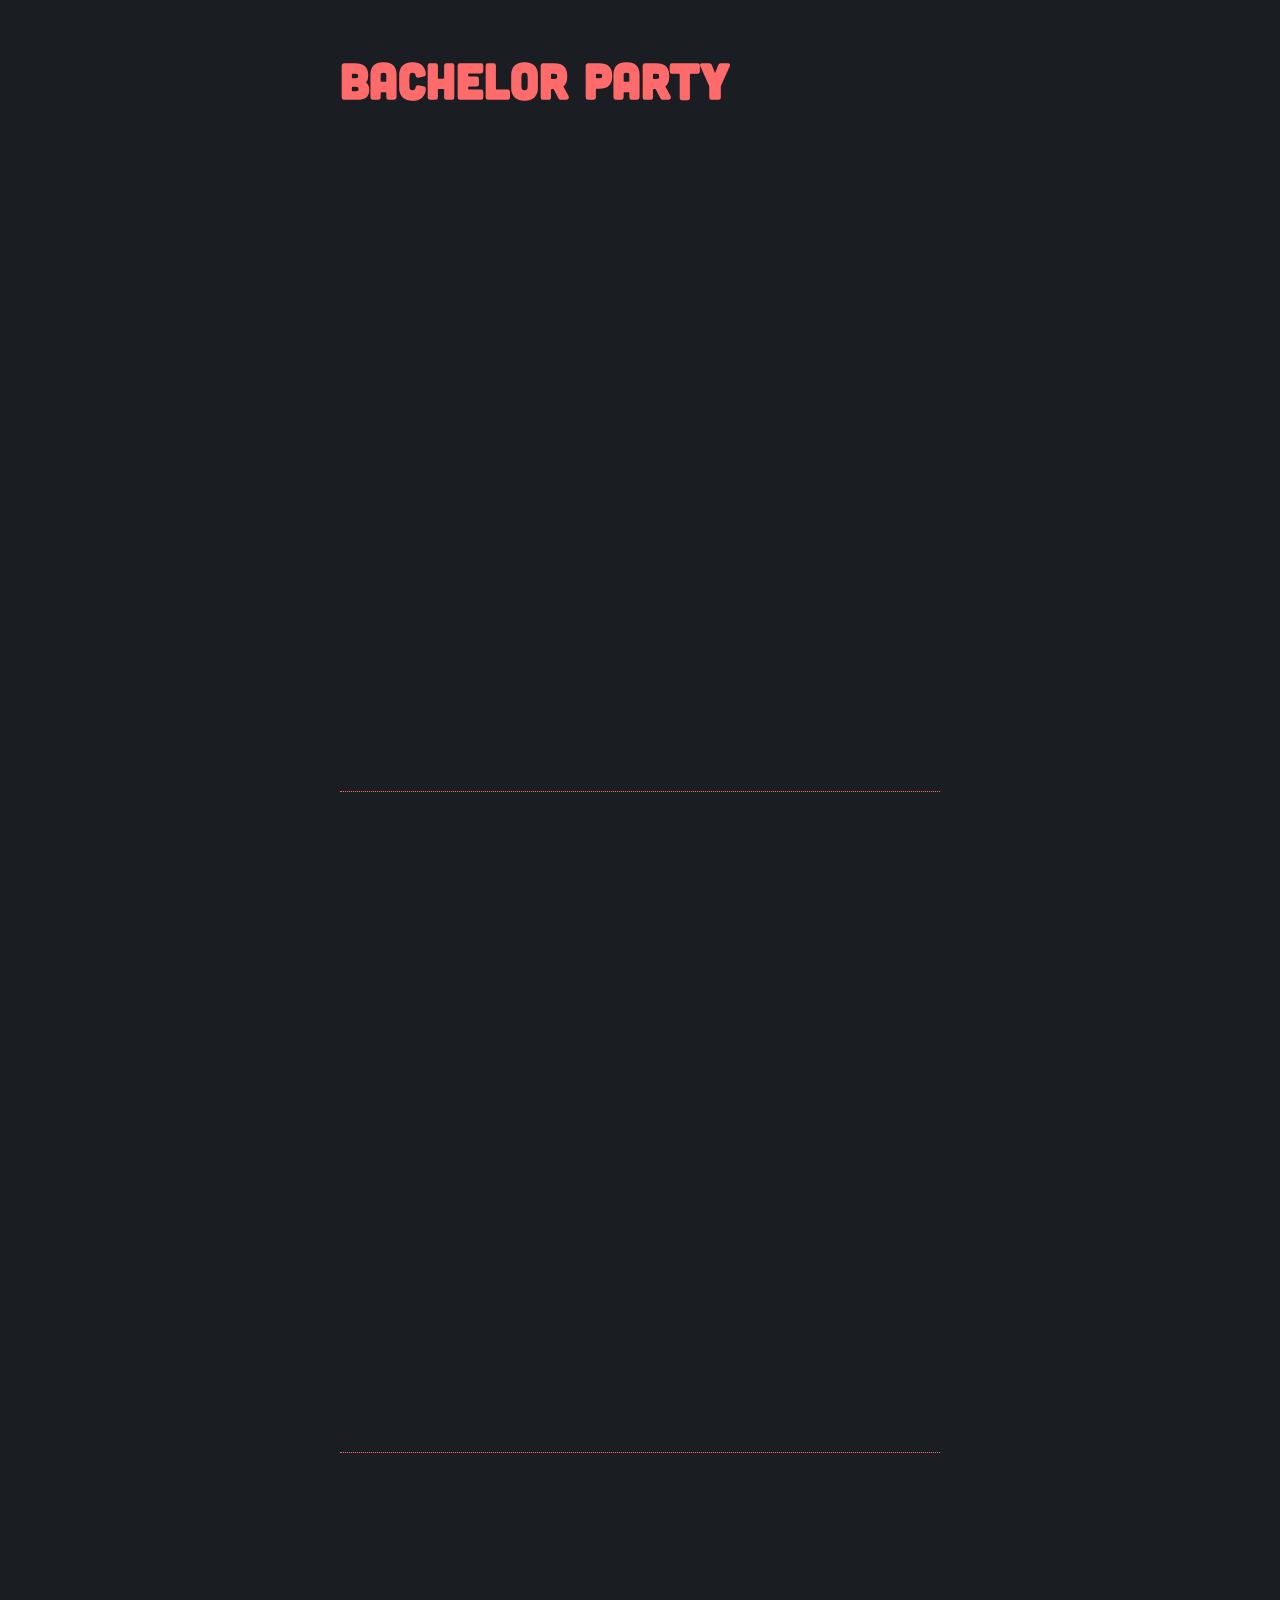
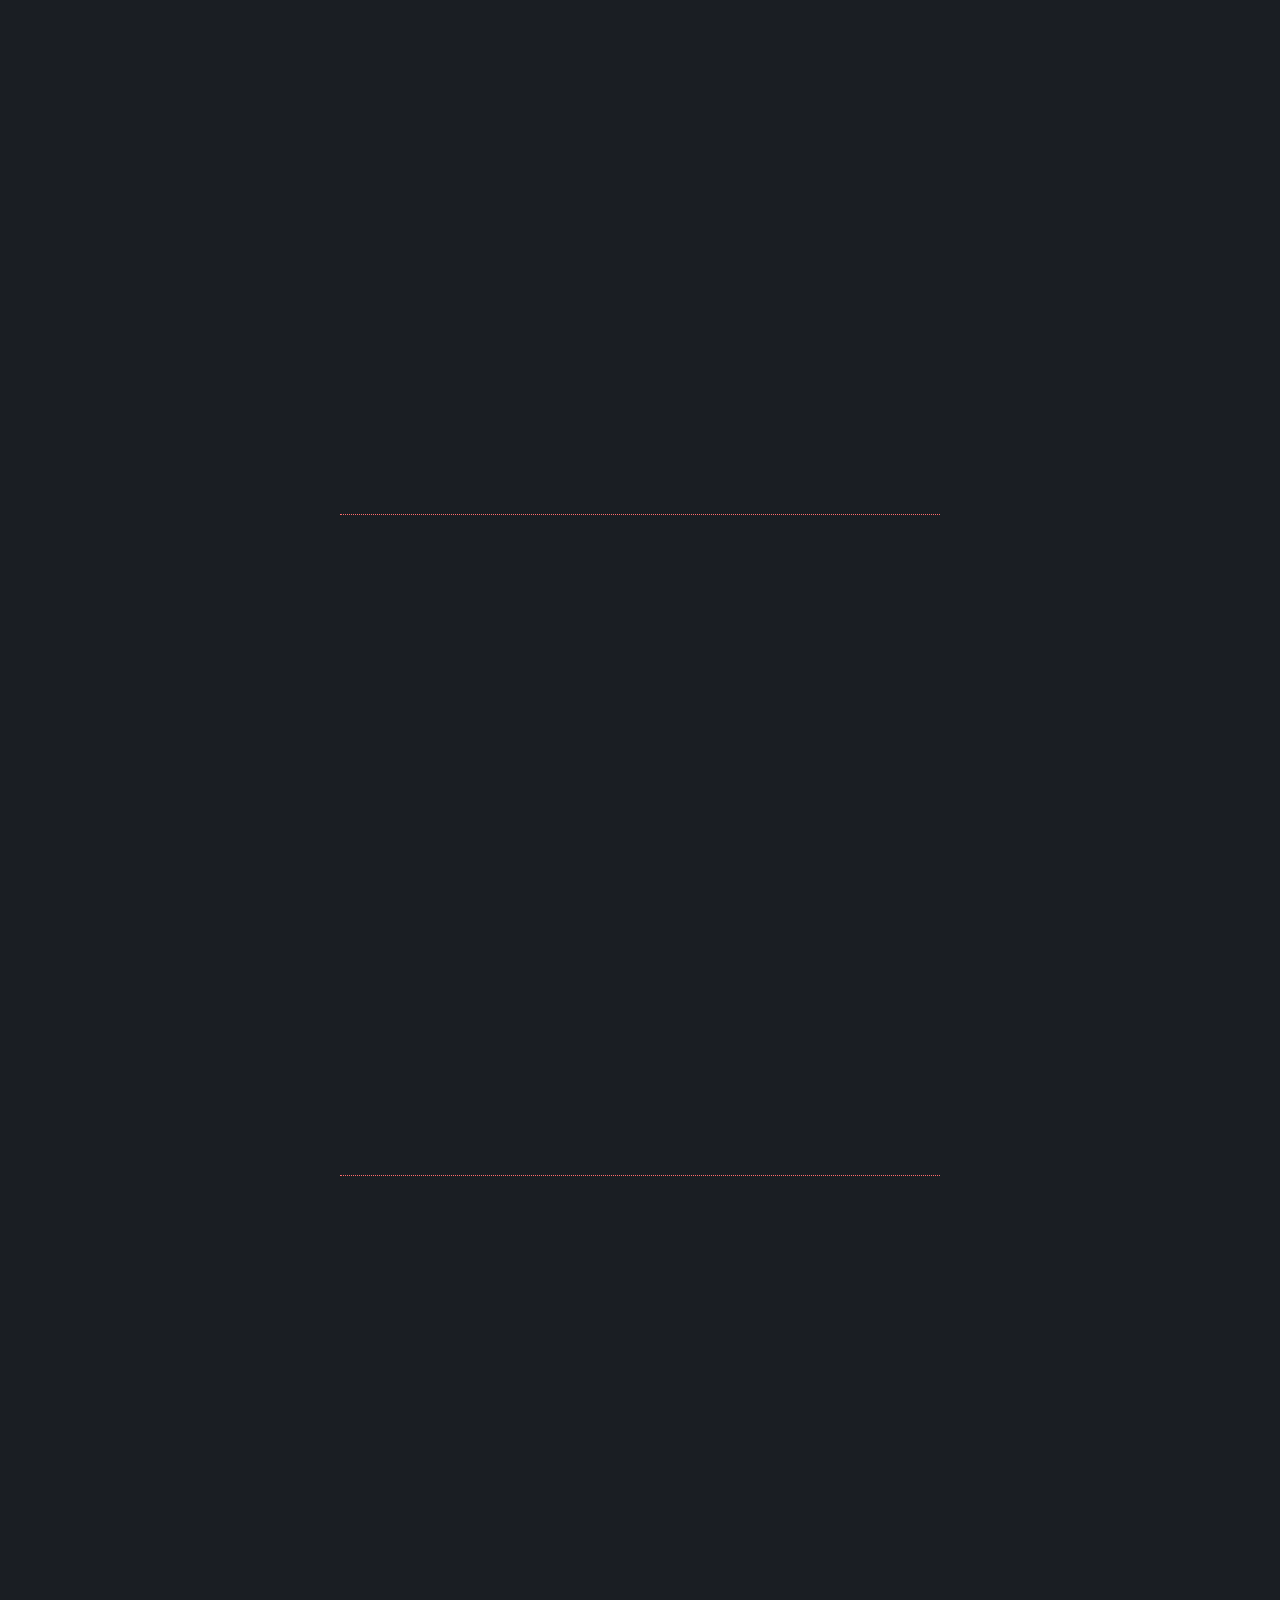
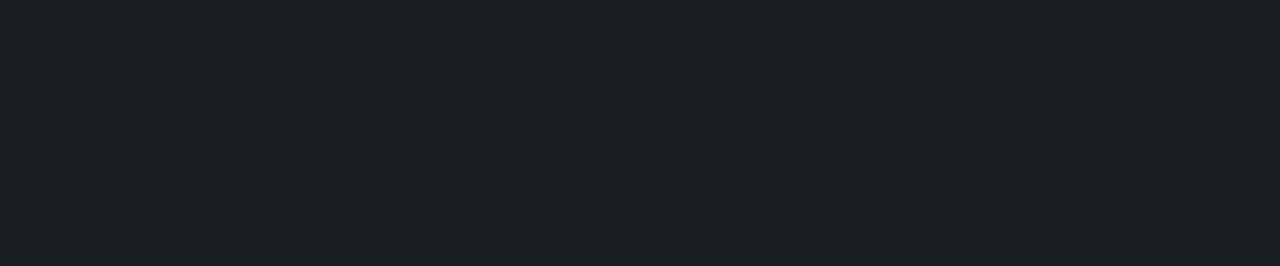
==== vine.html @ 9487181d "Back to simple style. Fix responsive rule for iframes." ====
<!doctype html>
<!--[if lt IE 7]><html class="no-js lt-ie9 lt-ie8 lt-ie7" lang="en"> <![endif]-->
<!--[if (IE 7)&!(IEMobile)]><html class="no-js lt-ie9 lt-ie8" lang="en"><![endif]-->
<!--[if (IE 8)&!(IEMobile)]><html class="no-js lt-ie9" lang="en"><![endif]-->
<!--[if gt IE 8]><!--> <html class="no-js" lang="en"><!--<![endif]-->
<head>
	<meta charset="utf-8">
	<meta name="viewport" content="width=device-width, initial-scale=1.0">
	<!--meta http-equiv="Cache-control" content="public"-->
	<meta name="description" content="Lizzy Horsley and Christian Boyle are getting married on Saturday, June 15, at 6:00pm in Kansas City.">
	<meta name="author" content="christianboyle.com">
	<meta name="HandheldFriendly" content="True">
	<meta name="MobileOptimized" content="320">
	<meta http-equiv="cleartype" content="on">
	<meta name="apple-mobile-web-app-title" content="Lizzy&Chris">
	<title>6.15.2013 &bull; Lizzy and Chris</title>
	<!--link rel="stylesheet" href="//cloud.webtype.com/css/0a8e887b-898c-4e4d-9d59-59fba851924e.css"-->
	<link rel="stylesheet" href="stylesheets/screen.css"/>   
	<link rel="shortcut icon" href="favicon.ico">
	<link rel="apple-touch-icon-precomposed" href="apple-touch-icon-precomposed.png">
	<link rel="apple-touch-icon-precomposed" sizes="72x72" href="apple-touch-icon-72x72-precomposed.png">
	<link rel="apple-touch-icon-precomposed" sizes="114x114" href="apple-touch-icon-114x114-precomposed.png">
	<link rel="apple-touch-icon-precomposed" sizes="144x144" href="apple-touch-icon-144x144-precomposed.png">
	<script async src="//platform.vine.co/static/scripts/embed.js" charset="utf-8"></script>
	<script type="text/javascript">
    (function(c,a){window.mixpanel=a;var b,d,h,e;b=c.createElement("script");
    b.type="text/javascript";b.async=!0;b.src=("https:"===c.location.protocol?"https:":"http:")+
    '//cdn.mxpnl.com/libs/mixpanel-2.2.min.js';d=c.getElementsByTagName("script")[0];
    d.parentNode.insertBefore(b,d);a._i=[];a.init=function(b,c,f){function d(a,b){
    var c=b.split(".");2==c.length&&(a=a[c[0]],b=c[1]);a[b]=function(){a.push([b].concat(
    Array.prototype.slice.call(arguments,0)))}}var g=a;"undefined"!==typeof f?g=a[f]=[]:
    f="mixpanel";g.people=g.people||[];h=['disable','track','track_pageview','track_links',
    'track_forms','register','register_once','unregister','identify','alias','name_tag',
    'set_config','people.set','people.increment','people.track_charge','people.append'];
    for(e=0;e<h.length;e++)d(g,h[e]);a._i.push([b,c,f])};a.__SV=1.2;})(document,window.mixpanel||[]);
    mixpanel.init("37cb4bbe9cc8b8424cb7b3e36ac94dea");
    </script>
</head>
<body>
	<article class="wrap vine">           
		<h1>Bachelor Party</h1>
		<ul>
			<li>
				<iframe class="vine-embed" src="https://vine.co/v/b37aO25aPEZ/embed/simple" width="600" height="600" frameborder="0"></iframe>
			</li>
			<li>
                                <iframe class="vine-embed" src="https://vine.co/v/b37WaBHDXrn/embed/simple" width="600" height="600" frameborder="0"></iframe>
			</li>
                        <li>
                                <iframe class="vine-embed" src="https://vine.co/v/b377WjEathL/embed/simple" width="600" height="600" frameborder="0"></iframe>
                        </li>
                        <li>
                                <iframe class="vine-embed" src="https://vine.co/v/b3mZAPIJKYP/embed/simple" width="600" height="600" frameborder="0"></iframe>
                        </li>
                        <li>
                                <iframe class="vine-embed" src="https://vine.co/v/b3mZpWqdTpP/embed/simple" width="600" height="600" frameborder="0"></iframe>
                        </li>
		</ul>
	</article>
	<script>
		var _gaq=[["_setAccount","UA-38549044-1"],["_trackPageview"]];
		(function(d,t){var g=d.createElement(t),s=d.getElementsByTagName(t)[0];g.async=1;
		g.src=("https:"==location.protocol?"//ssl":"//www")+".google-analytics.com/ga.js";
		s.parentNode.insertBefore(g,s)}(document,"script"));
	</script>
</body>
</html>
---- stylesheets/screen.css ----
/* Welcome to Compass.
 * In this file you should write your main styles. (or centralize your imports)
 * Import this file using the following HTML or equivalent:
 * <link href="/stylesheets/screen.css" media="screen, projection" rel="stylesheet" type="text/css" /> */
/* imports */
/* includes */
article,
aside,
details,
figcaption,
figure,
footer,
header,
hgroup,
nav,
section,
summary {
  display: block;
}

audio,
canvas,
video {
  display: inline-block;
}

audio:not([controls]) {
  display: none;
  height: 0;
}

[hidden] {
  display: none;
}

html {
  font-family: sans-serif;
  -webkit-text-size-adjust: 100%;
  -ms-text-size-adjust: 100%;
}

html,
button,
input,
select,
textarea {
  font-family: sans-serif;
}

body {
  margin: 0;
}

a:focus {
  outline: thin dotted;
}
a:hover, a:active {
  outline: 0;
}

h1 {
  font-size: 2em;
}

abbr[title] {
  border-bottom: 1px dotted;
}

b,
strong {
  font-weight: bold;
}

dfn {
  font-style: italic;
}

mark {
  background: #ff0;
  color: #000;
}

code,
kbd,
pre,
samp {
  font-family: monospace, serif;
  font-size: 1em;
}

pre {
  white-space: pre;
  white-space: pre-wrap;
  word-wrap: break-word;
}

q {
  quotes: "\201C" "\201D" "\2018" "\2019";
}

small {
  font-size: 75%;
}

sub,
sup {
  font-size: 75%;
  line-height: 0;
  position: relative;
  vertical-align: baseline;
}

sup {
  top: -0.5em;
}

sub {
  bottom: -0.25em;
}

img {
  border: 0;
}

svg:not(:root) {
  overflow: hidden;
}

figure {
  margin: 0;
}

fieldset {
  border: 1px solid #c0c0c0;
  margin: 0 2px;
  padding: 0.35em 0.625em 0.75em;
}

legend {
  border: 0;
  padding: 0;
}

button,
input,
select,
textarea {
  font-family: inherit;
  font-size: 100%;
  margin: 0;
}

button,
input {
  line-height: normal;
}

button,
html input[type="button"],
input[type="reset"],
input[type="submit"] {
  -webkit-appearance: button;
  cursor: pointer;
}

button[disabled],
input[disabled] {
  cursor: default;
}

input[type="checkbox"],
input[type="radio"] {
  box-sizing: border-box;
  padding: 0;
}

input[type="search"] {
  -webkit-appearance: textfield;
  -webkit-box-sizing: content-box;
  -moz-box-sizing: content-box;
  box-sizing: content-box;
}

input[type="search"]::-webkit-search-decoration,
input[type="search"]::-webkit-search-cancel-button {
  -webkit-appearance: none;
}

button::-moz-focus-inner,
input::-moz-focus-inner {
  border: 0;
  padding: 0;
}

textarea {
  overflow: auto;
  vertical-align: top;
}

table {
  border-collapse: collapse;
  border-spacing: 0;
}

@font-face {
  font-family: "mission-scriptregular";
  src: url('../fonts/mission-script-webfont.ttf') format('truetype'), url('../fonts/mission-script-webfont.woff') format('woff'), url('../fonts/mission-script-webfont.svg') format('svg'), url('../fonts/mission-script-webfont.eot') format('embedded-opentype');
}

@font-face {
  font-family: "OpenSansCondensedLight";
  src: url('../fonts/OpenSans-CondLight-webfont.ttf') format('truetype'), url('../fonts/OpenSans-CondLight-webfont.woff') format('woff'), url('../fonts/OpenSans-CondLight-webfont.svg') format('svg'), url('../fonts/OpenSans-CondLight-webfont.eot') format('embedded-opentype');
}

@font-face {
  font-family: "OpenSansCondensedBold";
  src: url('../fonts/OpenSans-CondBold-webfont.ttf') format('truetype'), url('../fonts/OpenSans-CondBold-webfont.woff') format('woff'), url('../fonts/OpenSans-CondBold-webfont.svg') format('svg'), url('../fonts/OpenSans-CondBold-webfont.eot') format('embedded-opentype');
}

@font-face {
  font-family: "wisdom_script_airegular";
  src: url('../fonts/wisdom_script-webfont.ttf') format('truetype'), url('../fonts/wisdom_script-webfont.woff') format('woff'), url('../fonts/wisdom_script-webfont.svg') format('svg'), url('../fonts/wisdom_script-webfont.eot') format('embedded-opentype');
}

@font-face {
  font-family: "CubanoRegular";
  src: url('../fonts/cubano-regular-webfont.ttf') format('truetype'), url('../fonts/cubano-regular-webfont.woff') format('woff'), url('../fonts/wcubano-regular-webfont.svg') format('svg'), url('../fonts/cubano-regular-webfont.eot') format('embedded-opentype');
}

/* Structure */
body {
  font-size: 100%;
  line-height: 1.6875;
  background-color: #1a1e23;
  color: #ff6b6b;
}

.wrap {
  width: 70%;
  margin: 0 auto;
}

/* Typography */
a {
  color: #ff6b6b;
  background: #1a1e23;
  text-decoration: none;
  padding: 8px 8px 0 8px;
  border-radius: 4px;
  border: 2px solid #ff6b6b;
}

a.addy {
  padding: 8px 8px 0px 4px;
}

a:hover {
  color: #1a1e23;
  background: #ff6b6b;
  padding: 8px 8px 0 8px;
  border-radius: 4px;
  border: 2px solid #ff6b6b;
}

a.addy:hover {
  padding: 8px 8px 0 4px;
}

h1 {
  font-family: 'CubanoRegular';
  font-size: 2.61em;
  line-height: 1.2em;
  margin: 1em 0;
}

p, span {
  font-size: 2em;
  font-family: "OpenSansCondensedLight";
  margin: 1.68em 0;
}

span {
  margin: 0;
}

.rsvp {
  border-top: 2px solid #ff6b6b;
  text-align: center;
  color: #ff6b6b;
  padding: 3em 0;
}

#typeform {
  font-size: 2em;
  font-family: "OpenSansCondensedLight";
  padding: 20px 10px 10px 10px;
  margin: 0 auto;
  border-radius: 4px;
  text-align: center;
  display: inline-block;
  float: none;
  color: #ff6b6b;
  background: #1a1e23;
  text-align: center;
  border: 2px solid #ff6b6b;
}

#typeform:hover {
  background: #ff6b6b;
  color: #1a1e23;
}

.section_exit,
.section_signature {
  color: #ff6b6b;
  position: relative;
  display: block;
}

.section_exit {
  font-family: "OpenSansCondensedLight";
  margin: .5em 0 0;
}

.section_signature {
  padding: 0 0 1em;
  font-family: "wisdom_script_airegular";
}

iframe {
	max-width: 100%;
}

.vine ul {
	padding: 0;
}

.vine ul li {
	list-style: none;
	padding: 0 0 20px;
	margin: 0 0 30px;
	border-bottom: 1px dotted #ff6b6b;
}

.vine ul li:last-child {
	border: none;
}

/* Media queries */
@media only screen and (min-width: 1100px) {
  body {
    font-size: 120%;
  }

  .wrap {
    max-width: 770px;
  }

  .wrap.vine {
	max-width: 600px;
  }
}
@media only screen and (max-width: 800px) {
  body {
    font-size: 100%;
  }
}
@media only screen and (max-width: 400px) {
  body {
    font-size: 90%;
  }

  h1 {
    font-size: 3em;
  }

  .wrap {
    width: 90%;
  }
}
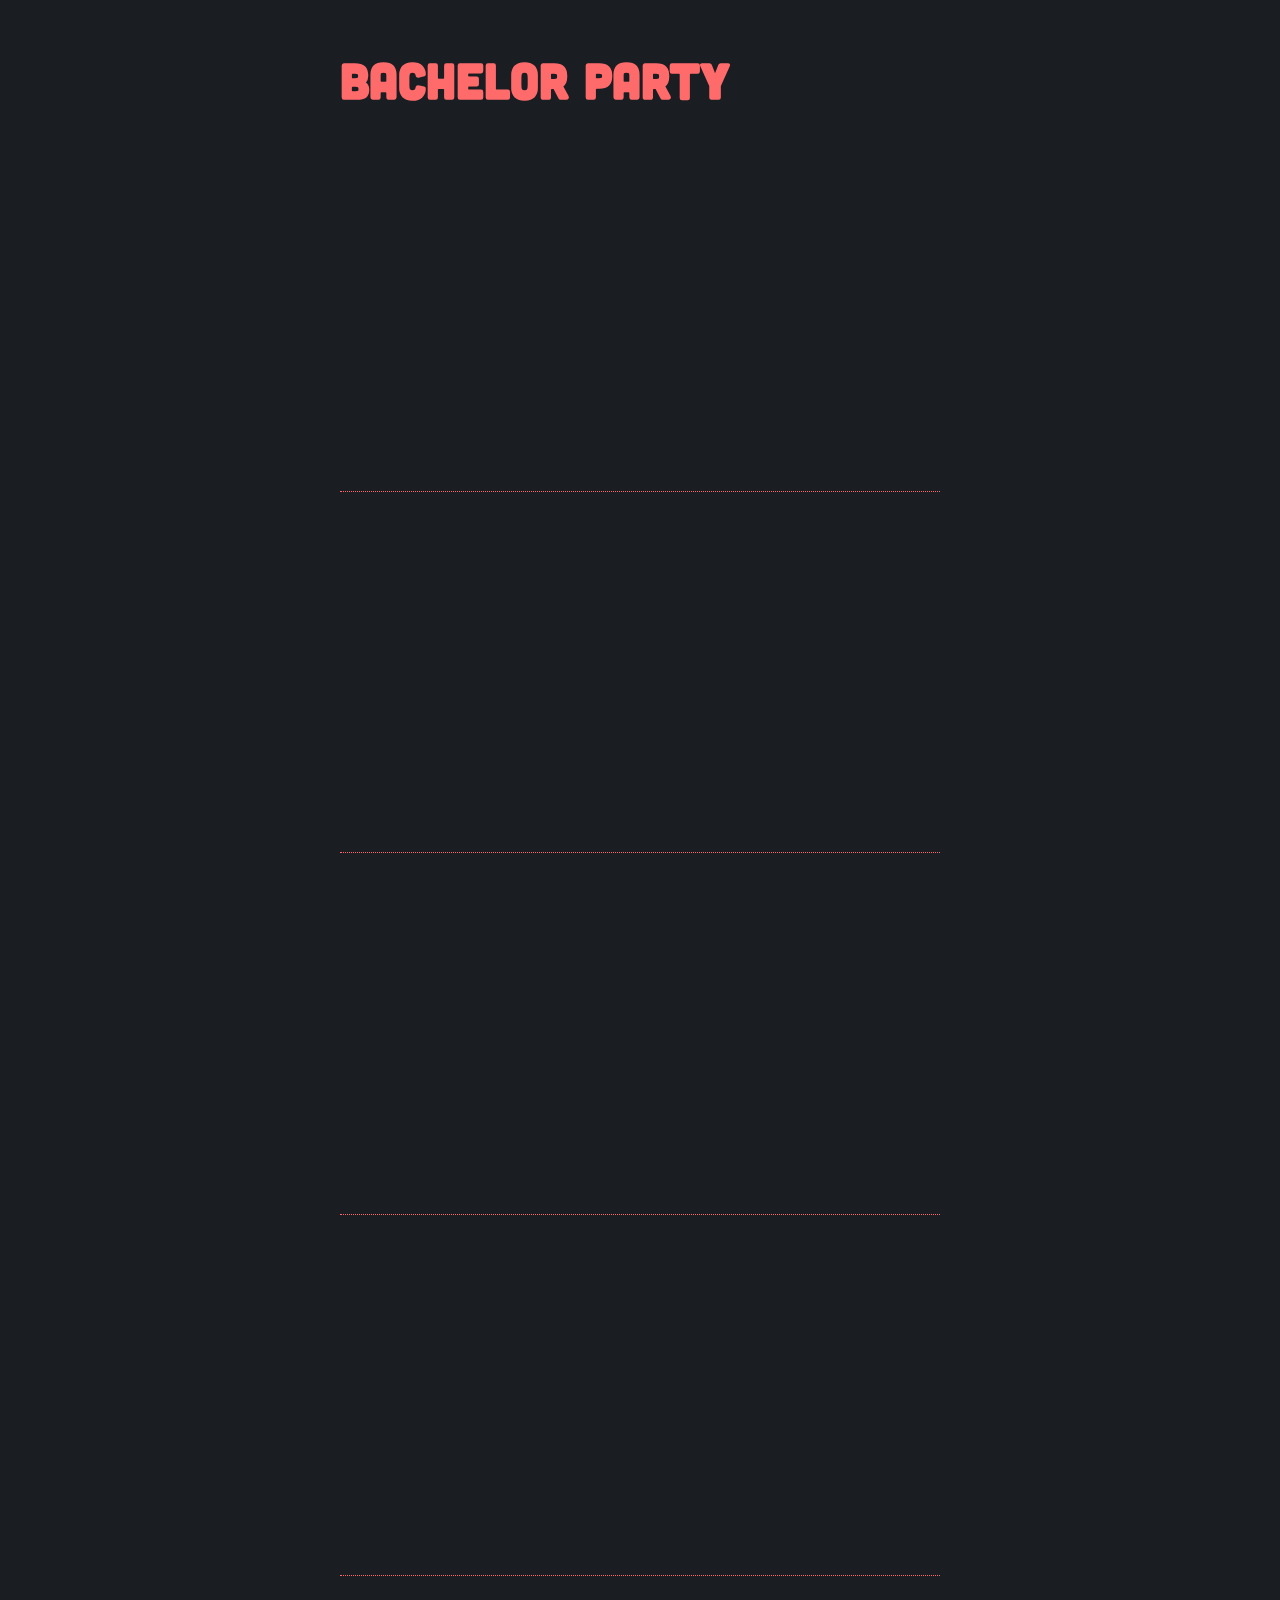
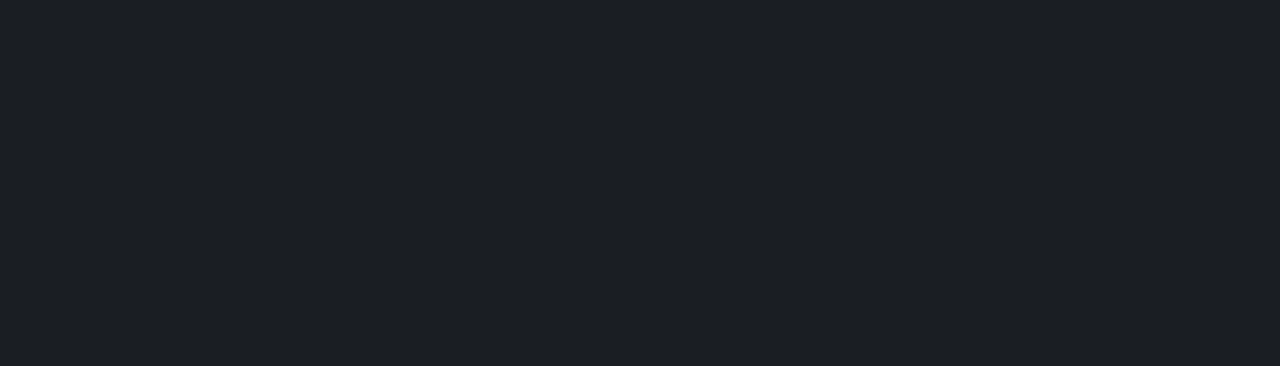
==== commit 3ac0e66f: "Test CSS iframe fix." ====
--- a/vine.html
+++ b/vine.html
@@ -63,6 +63,6 @@
 		g.src=("https:"==location.protocol?"//ssl":"//www")+".google-analytics.com/ga.js";
 		s.parentNode.insertBefore(g,s)}(document,"script"));
 	</script>
-</body>
+ </body>
 </html>
 
--- a/stylesheets/screen.css
+++ b/stylesheets/screen.css
@@ -329,6 +329,8 @@
 
 iframe {
 	max-width: 100%;
+	height: 100%;
+	min-height: 300px;
 }
 
 .vine ul {
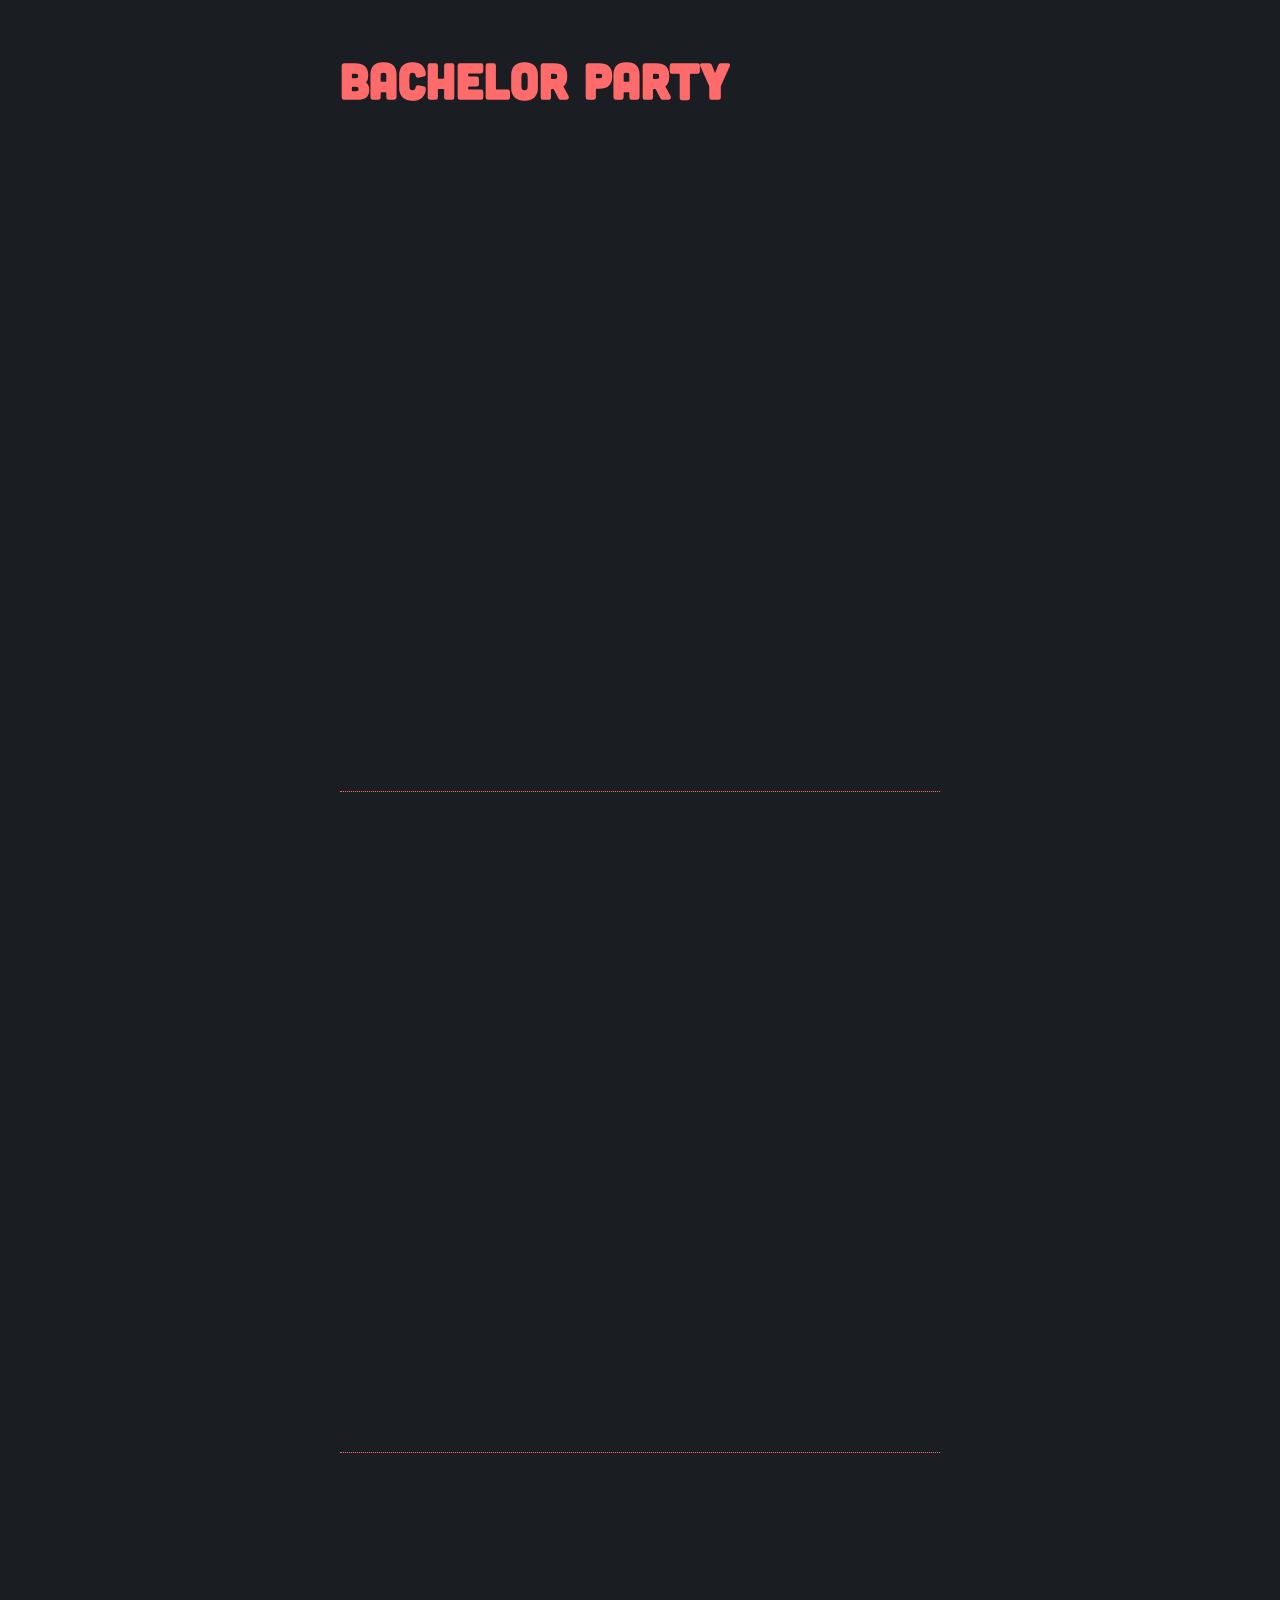
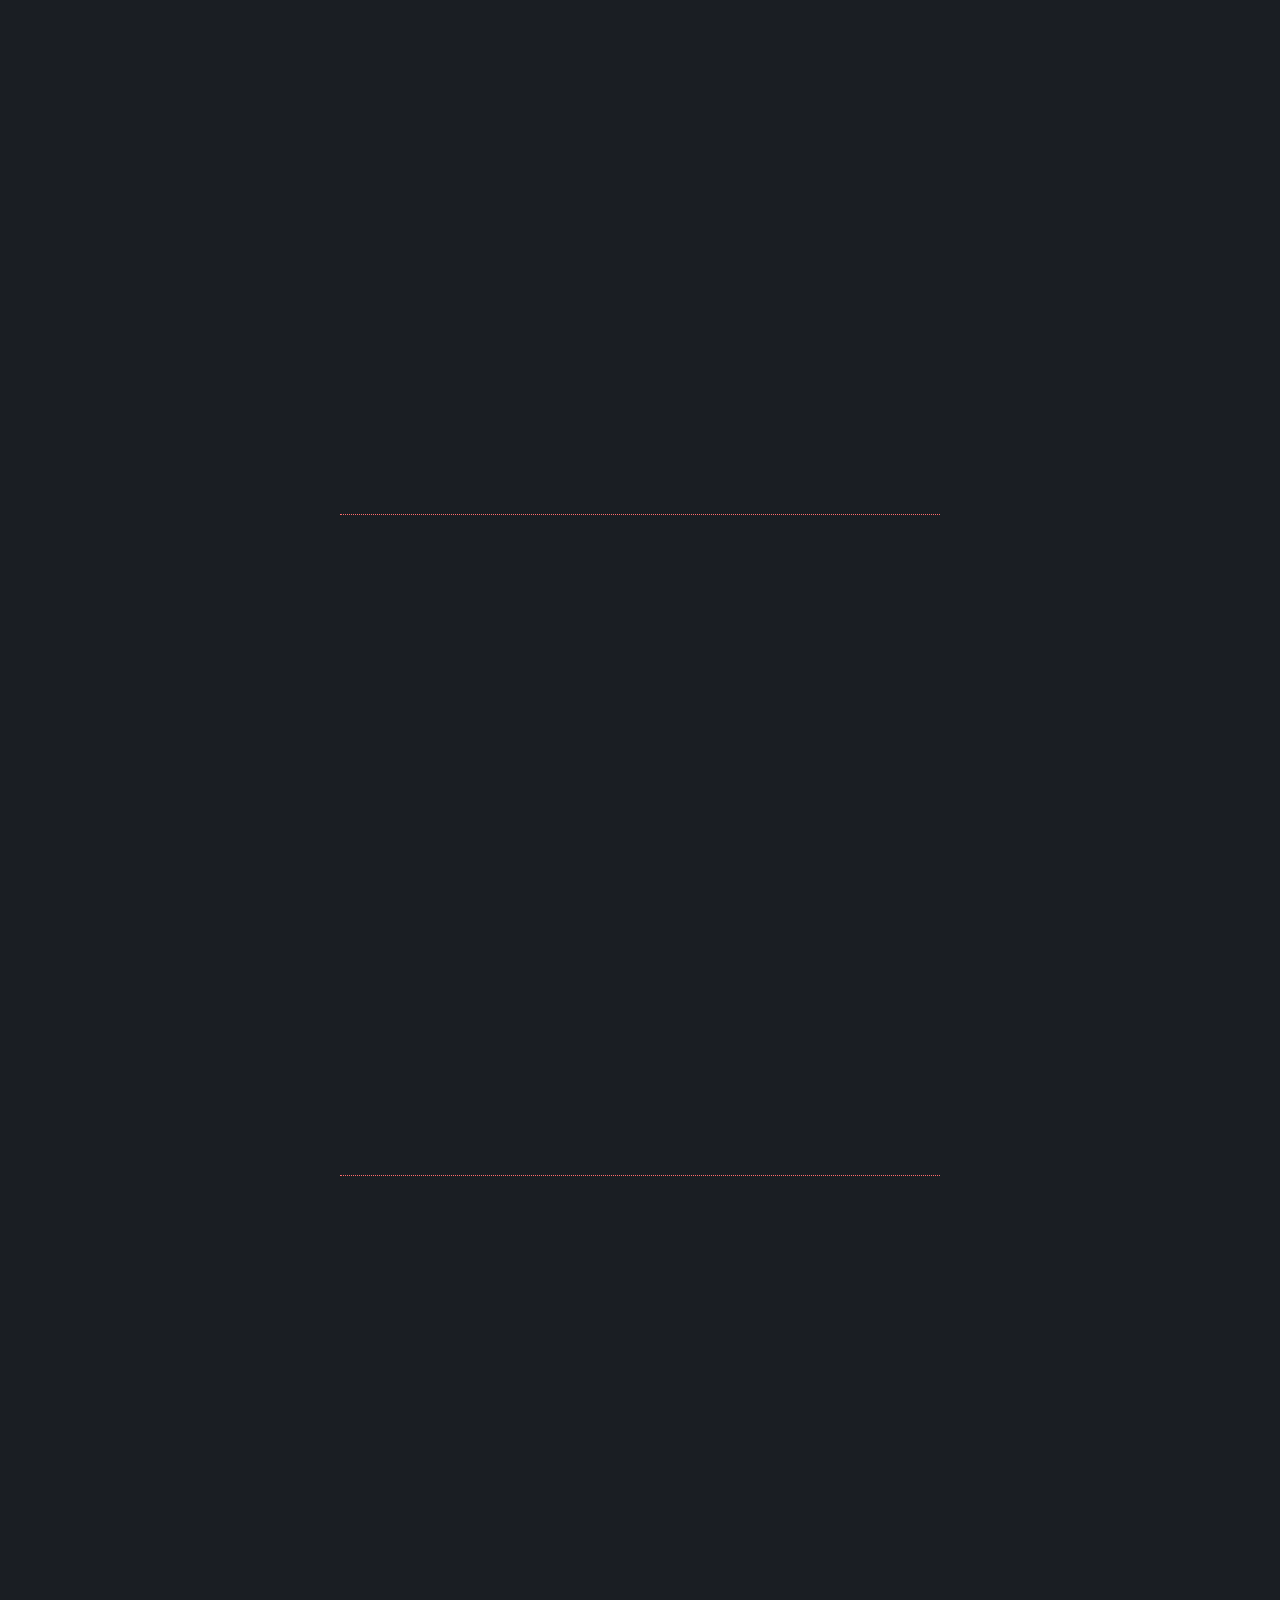
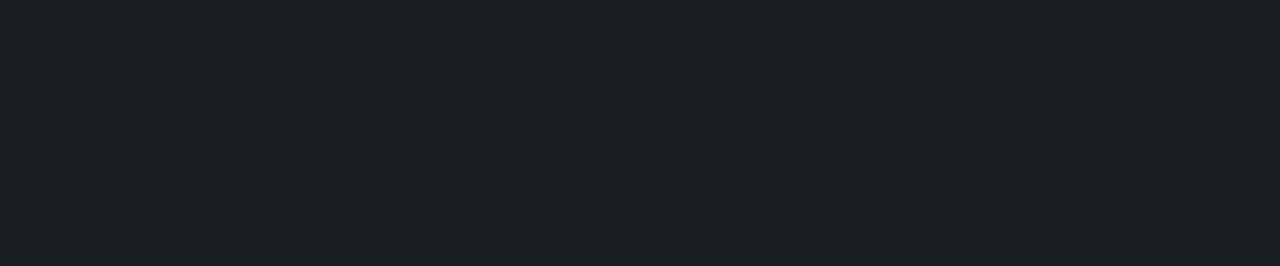
==== commit bcc9c152: "Back to jQuery fix." ====
--- a/vine.html
+++ b/vine.html
@@ -63,6 +63,8 @@
 		g.src=("https:"==location.protocol?"//ssl":"//www")+".google-analytics.com/ga.js";
 		s.parentNode.insertBefore(g,s)}(document,"script"));
 	</script>
+	<script src="//ajax.googleapis.com/ajax/libs/jquery/1.10.2/jquery.min.js"></script>
+	<script src="rwd-iframe.js"></script>
  </body>
 </html>
 
--- a/stylesheets/screen.css
+++ b/stylesheets/screen.css
@@ -329,8 +329,8 @@
 
 iframe {
 	max-width: 100%;
-	height: 100%;
-	min-height: 300px;
+	/*height: 100%;
+	min-height: 300px;*/
 }
 
 .vine ul {
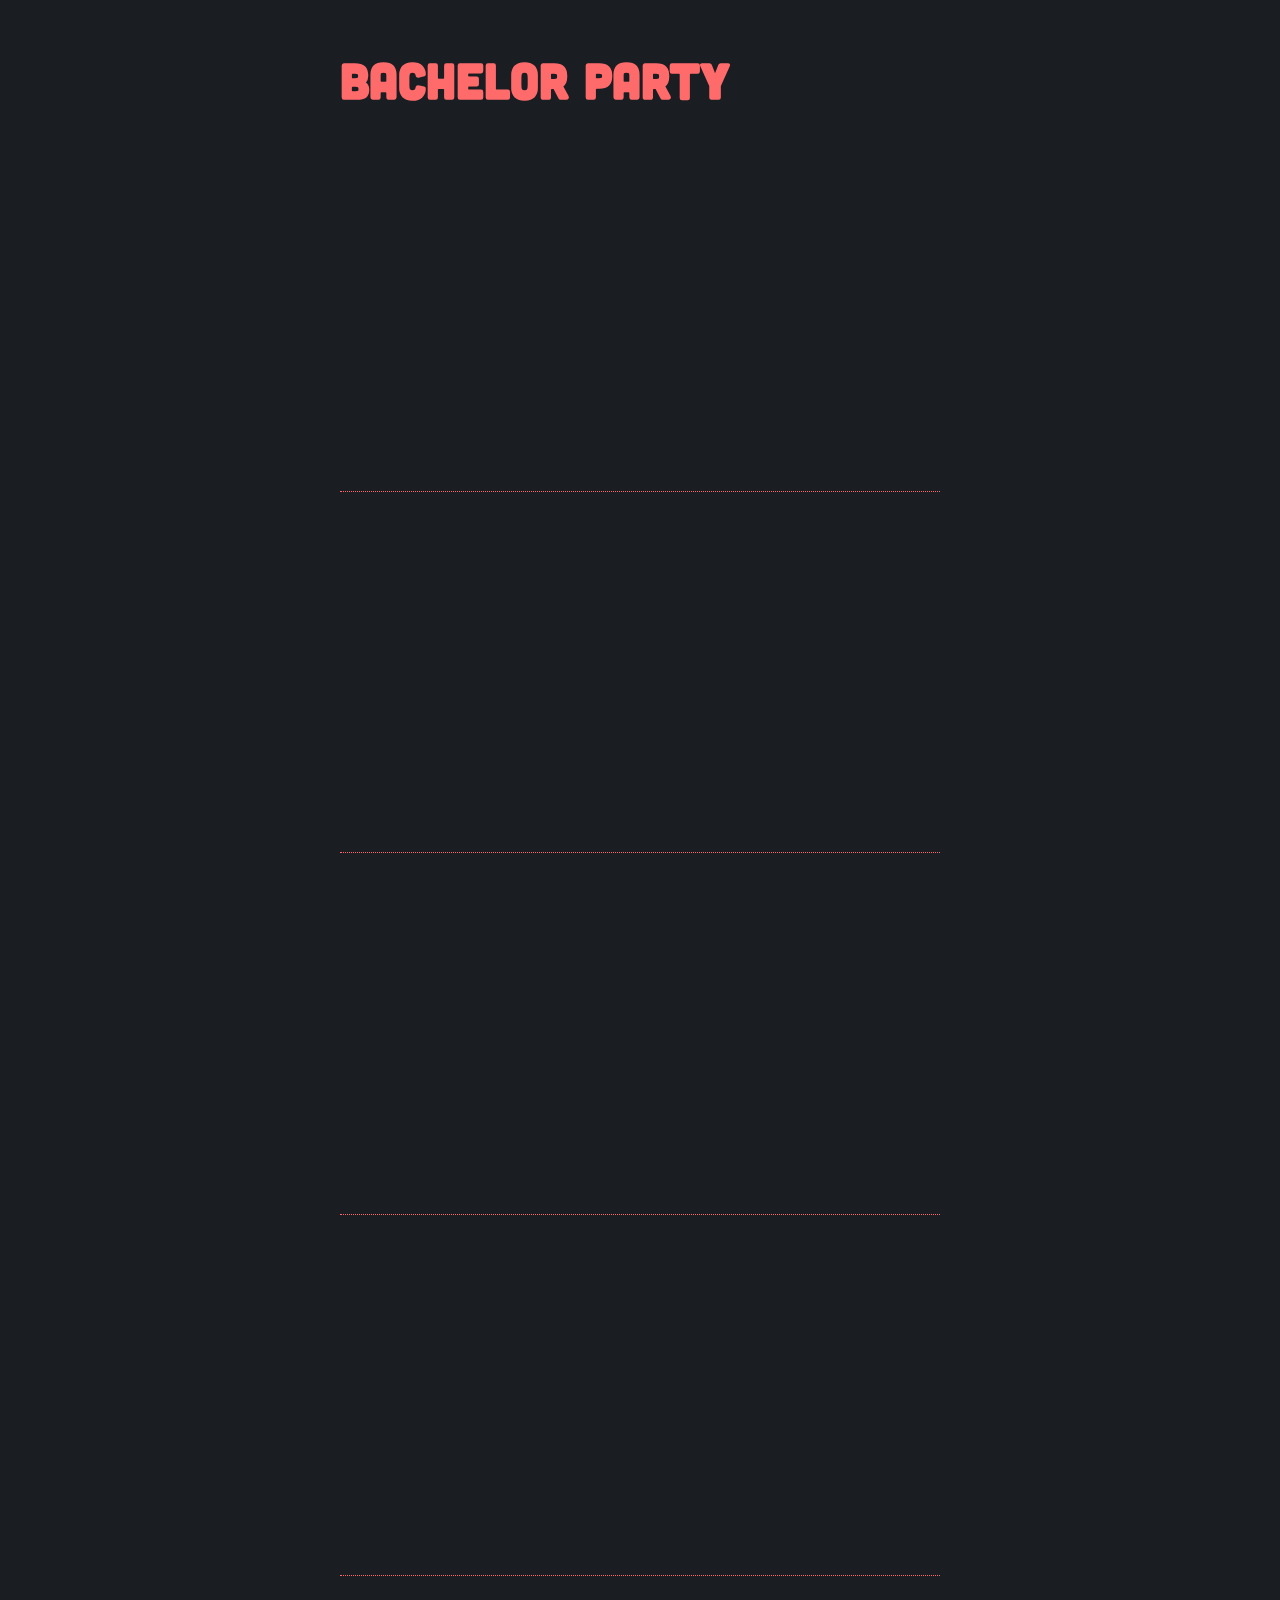
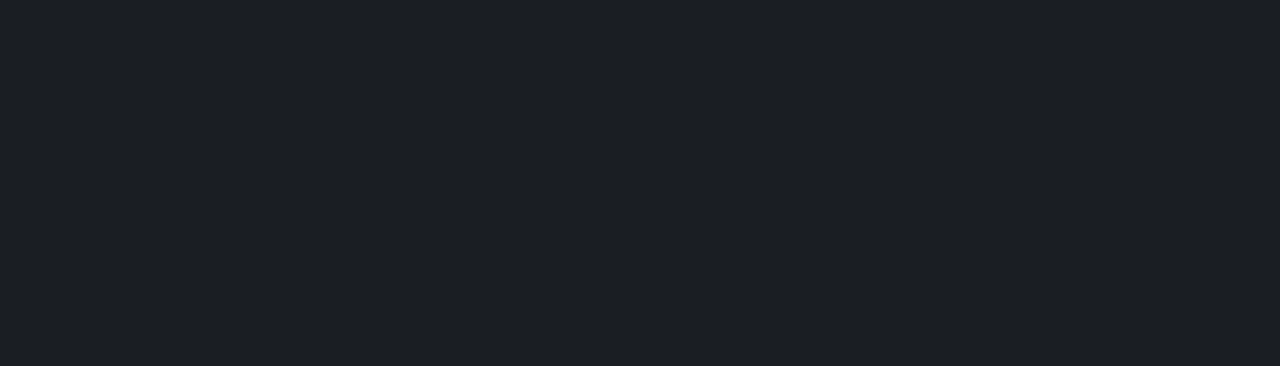
==== commit 525fb04c: "Back to CSS fix." ====
--- a/vine.html
+++ b/vine.html
@@ -63,8 +63,6 @@
 		g.src=("https:"==location.protocol?"//ssl":"//www")+".google-analytics.com/ga.js";
 		s.parentNode.insertBefore(g,s)}(document,"script"));
 	</script>
-	<script src="//ajax.googleapis.com/ajax/libs/jquery/1.10.2/jquery.min.js"></script>
-	<script src="rwd-iframe.js"></script>
  </body>
 </html>
 
--- a/stylesheets/screen.css
+++ b/stylesheets/screen.css
@@ -328,9 +328,9 @@
 }
 
 iframe {
-	max-width: 100%;
-	/*height: 100%;
-	min-height: 300px;*/
+	max-width: 90%;
+	height: 100%;
+	min-height: 300px;
 }
 
 .vine ul {
